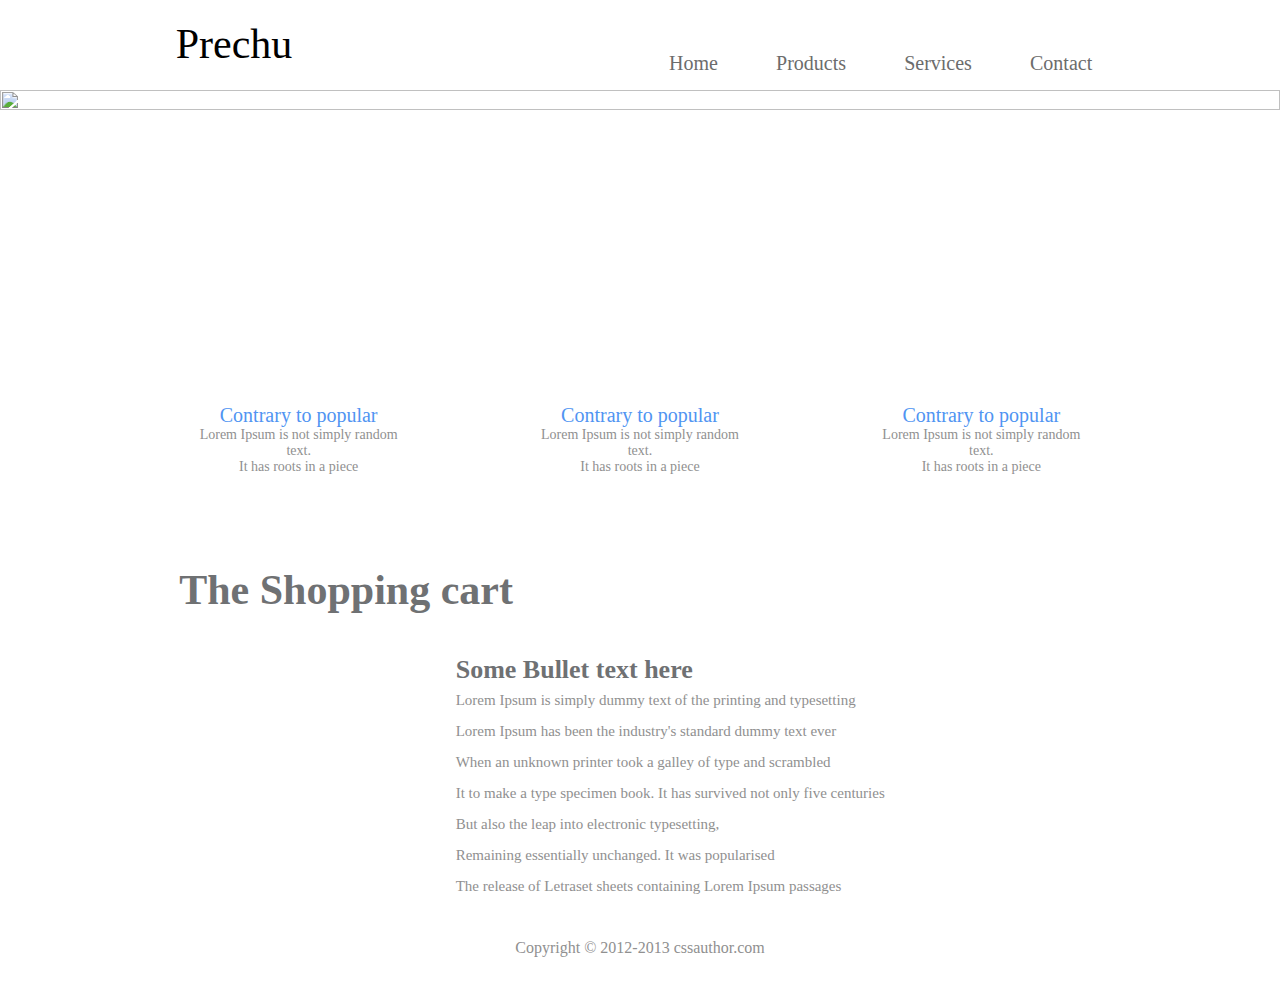
==== index.html @ d08e0838 "test" ====
<!DOCTYPE html>
<html lang="en">

<head>
	<meta charset="UTF-8">
	<title>Mobile</title>
	<link rel="stylesheet" href="style.css">
	<link rel="stylesheet" href="slider/slick.css">
	<link rel="stylesheet" href="slider/slick-theme.css">
	<link rel="stylesheet" href="button.css">
	<link rel="stylesheet" href="font-awesome.css">
	
	
	
	
		<script src="slider/slick.min.js"></script>
		<script src="js/index.js"></script>
	
	<script src='https://cdnjs.cloudflare.com/ajax/libs/jquery/3.1.1/jquery.min.js'></script>


	
	
	
</head>

<body>
	<div class="container">
	<div class="header">
		<div class="menu">
			<div class="logo">
				<a href="#"><p>Prechu</p></a>
			</div>
			<div class="navmenu">
				<ul>
					<li><a href="#">Home</a></li>
					<li><a href="#">Products</a></li>
					<li><a href="#">Services</a></li>
					<li><a href="#">Contact</a></li>
				</ul>
				</div>
				<div class="buttonmenu">
					<div class="overlay">
						<nav class="overlayMenu">
							<ul role="menu">
								<li><a href="#" role="menuitem">Home</a></li>
								<li><a href="#" role="menuitem">Products</a></li>
								<li><a href="#" role="menuitem">Services</a></li>
								<li><a href="#" role="menuitem">Contact</a></li>
							</ul>
						</nav>
					</div>
					<div class="navBurger" role="navigation" id="navToggle"></div>
				</div>
			</div>
		</div>
		
		<div class="container_2">
<div class="slider">
	<div class="slide">
		<img src="img/sl1.jpg" alt="">
		<div class="sltxt">
		<button id="btn_register">
			<a href="#">Sign up now</a>
		</button>
		<div class="regist" id="regist_1">
	<img src="img/men.png">
	<form>
		<div class="dws-input">
			<input type="text" name="username" placeholder="Введите логин">
		</div>
		<div class="dws-input">
			<input type="password" name="password" placeholder="Введите пароль">
		</div>
		<input class="dws-submit" type="submit" name="submit" value="ВОЙТИ"><br />
		<a href="#">Восстановить пароль</a>
	</form>
	<div class="dws-social">
		<i class="fa fa-vk" aria-hidden="true"></i>
		<i class="fa fa-twitter" aria-hidden="true"></i>
		<i class="fa fa-facebook" aria-hidden="true"></i>
		<i class="fa fa-google-plus-official" aria-hidden="true"></i>
		<i class="fa fa-odnoklassniki" aria-hidden="true"></i>
	</div>
	<i class="close" id="cclose">X</i>
</div>
			<h3 class="sl_h">Lorem Ipsum is simply</h3>
			<p class="sl_p">
				dummy text of the <br>
				printing & typesetting 
			</p>
			
		</div>
	</div>
	<div class="slide">
		<img src="img/sl2.jpg" alt="">
		<div class="sltxt">
			<h3 class="sl_h">Lorem Ipsum is simply</h3>
			<p class="sl_p">
				dummy text of the <br>
				printing & typesetting 
			</p>
		</div>
	</div>
	<div class="slide">
		<img src="img/sl3.jpg" alt="">
		<div class="sltxt">
			<h3 class="sl_h">Lorem Ipsum is simply</h3>
			<p class="sl_p">
				dummy text of the <br>
				printing & typesetting 
			</p>
		</div>
	</div>
</div>

	</div>

	<div class="shop">
		<div class="shop_items">
			<img src="img/im1.png" alt="">
			<div class="shoptxt">
			<a href="#">Contrary to popular</a>
				<p>Lorem Ipsum is not simply random text. <br>It has roots in a piece </p>
				</div>
		</div>
		<div class="shop_items">
			<img src="img/im2.png" alt="">
			<div class="shoptxt">
			<a href="#">Contrary to popular</a>
				<p>Lorem Ipsum is not simply random text. <br>It has roots in a piece </p>
				</div>
		</div>
		<div class="shop_items">
			<img src="img/im3.png" alt="">
			<div class="shoptxt">
			<a href="#">Contrary to popular</a>
				<p>Lorem Ipsum is not simply random text. <br>It has roots in a piece </p>
				</div>
		</div>
	</div>

	<div class="sale">
		<div class="saletxt">
			<h3>The Shopping cart</h3>
		</div>
		<div class="salemenu">
		<div class="imgsale">
			<img src="IMG/sale.png" alt="">
			</div>
			<div class="imgtxt">
				<h4>Some Bullet text here</h4>
				<p>Lorem Ipsum is simply dummy text of the printing and typesetting <br>
Lorem Ipsum has been the industry's standard dummy text ever<br>
When an unknown printer took a galley of type and scrambled <br>
It to make a type specimen book. It has survived not only five centuries <br>
But also the leap into electronic typesetting,<br>
Remaining essentially unchanged. It was popularised <br>
The release of Letraset sheets containing Lorem Ipsum passages</p>
			</div>
		</div>
	</div>
		<footer>
			<p>Copyright © 2012-2013 cssauthor.com</p>
		</footer>

		<script src="slider/slick.min.js"></script>
		<script src="js/index.js"></script>
		
	</div>

	
	<script>
		$(function(){
			$('#btn_register').click(function(){
				$('#regist_1').css('display','block');
			});
			$('#cclose').click(function(){
				$('#regist_1').css('display','none');
			})
		})
	</script>
	
</body>

</html>
---- style.css ----
body,
p,
input,
ul,
li,
a,
h1,
h2,
h3,
h4,
img {
	margin: 0px;
	padding: 0px;
}

body {
	font-family: 'Segoe WP N';
}
.container{
	overflow: hidden;
}

.header {
	height: 90px;
}

.menu {
	max-width: 1024px;
	height: 90px;
	margin: auto;
	display: flex;
	flex-direction: row;
	justify-content: space-between;
}

.logo {
	display: flex;
	flex-direction: row;
	margin-left: 3%;
	width: 31%;
}

.logo a {
	text-decoration: none;
	color: black;
	margin-top: 20px;
}

.logo p {
	font-family: 'Segoe WP light';
	font-size: 42px;
	position: absolute;
}

.logo p:before {
	content: url(IMG/LOGO.png);
	margin-right: 17px;
	position: relative;
	left: 2px;
	top: 3px;
}

.navmenu {
	width: 47%;
	margin-right: 3%;
}

.navmenu ul {
	display: flex;
	flex-direction: row;
	justify-content: space-around;
	text-align: center;
}

.navmenu li {
	list-style: none;
	margin-top: 52px;

}

.navmenu a {
	text-decoration: none;
	color: #6c6c6c;
	font-family: 'Segpe WP N';
	font-size: 20px;
}

.navmenu a:after {
	background-color: #5094f2;
	display: block;
	content: "";
	height: 2px;
	margin-top: 10px;
	width: 0%;
	-webkit-transition: width .3s ease-in-out;
	-moz--transition: width .3s ease-in-out;
	transition: width .3s ease-in-out;
}

a:hover:after,
a:focus:after {
	width: 100%;
}



.buttonmenu {
	width: 41px;
	height: 32px;
	position: fixed;
	right: 31px;
	top: 35px;
	background-color: #5094f2;
	display: none;
	border-radius: 2px;
}

.navBurger {
	position: fixed;
	right: 36px;
	top: 39px;
	cursor: pointer;
	background: white;
	-webkit-box-sizing: border-box;
	box-sizing: border-box;
	background-clip: content-box;
	width: 30px;
	height: 25px;
	border-top: 11px solid transparent;
	border-bottom: 11px solid transparent;
	-webkit-transform: rotate(0deg);
	transform: rotate(0deg);
	-webkit-transition: all 0.25s ease-in-out;
	transition: all 0.25s ease-in-out;
}

.navBurger:before,
.navBurger:after {
	content: "";
	position: absolute;
	background: white;
	height: 3px;
	width: 100%;
	right: 0;
	will-change: rotate;
	-webkit-transform: rotate(0deg);
	transform: rotate(0deg);
	-webkit-transition: all 0.5s ease;
	transition: all 0.5s ease;
}

.navBurger:before {
	top: -8px;
	width: 100%;
}

.navBurger:after {
	bottom: -8px;
	width: 100%;
}

.navBurger.active {
	background: transparent;
	background-clip: content-box;
}

.navBurger.active:before {
	-webkit-transform: rotate(135deg);
	transform: rotate(135deg);
	top: 0;
	background: #5094f2;
	width: 110%;
}

.navBurger.active:after {
	bottom: 0;
	-webkit-transform: rotate(-135deg);
	transform: rotate(-135deg);
	background: #5094f2;
	width: 110%;
}

.overlay {
	position: fixed;
	background: rgba(55, 55, 55, 0.2);
	top: 0;
	right: 0;
	width: 100%;
	height: 100%;
	opacity: .40;
	-webkit-transform-origin: right top;
	transform-origin: right top;
	-webkit-transform: scale(0);
	transform: scale(0);
	visibility: hidden;
	-webkit-transition: all .4s ease-in-out;
	transition: all .4s ease-in-out;
	overflow: hidden;
}

.overlay.open {
	opacity: .99;
	visibility: visible;
	-webkit-transform: scale(1);
	transform: scale(1);
}

.overlay.open li {
	display: block;
	-webkit-animation: fadeInRight 0.4s cubic-bezier(0.42, 0.83, 0.7, 1.5) forwards;
	animation: fadeInRight 0.4s cubic-bezier(0.42, 0.83, 0.7, 1.5) forwards;
	-webkit-animation-delay: .4s;
	animation-delay: .4s;
	-webkit-transform: rotate(-7deg);
	transform: rotate(-7deg);
	-webkit-transform-origin: center bottom;
	transform-origin: center bottom;
}

.overlay.open li:nth-of-type(2) {
	-webkit-animation-delay: .5s;
	animation-delay: .5s;
}

.overlay.open li:nth-of-type(3) {
	-webkit-animation-delay: .6s;
	animation-delay: .6s;
}

.overlay.open li:nth-of-type(4) {
	-webkit-animation-delay: .7s;
	animation-delay: .7s;
}

.overlay.open li:nth-of-type(5) {
	-webkit-animation-delay: .8s;
	animation-delay: .8s;
}

.overlayMenu {
	position: absolute;
	right: 30vw;
	bottom: 20vw;
}

.overlayMenu ul {
	list-style: none;
	text-align: center;
	padding: 0;
	margin: 0 auto;
	display: block;
	position: relative;
	height: 100%;
}

.overlayMenu ul li {
	display: block;
	position: relative;
	opacity: 0;
	width: 100%;
}

.overlayMenu ul li a {
	display: inline-block;
	border: 1px solid rgba(255, 255, 255, 0.9);
	color: #ffffff;
	text-decoration: none;
	font-size: 30px;
	padding: 10px 40px 10px 40px;
	margin: 5px 0;
	-webkit-transition: .2s;
	transition: .2s;
}

.overlayMenu ul li a:hover,
.overlayMenu ul li a:active,
.overlayMenu ul li a:focus {
	-webkit-transform: translateX(-2px);
	transform: translateX(-2px);
	padding-left: 80px;
	outline: 1px solid rgba(255, 255, 255, 0.9);
	background: rgba(80, 148, 242, 0.9);
}

.locked {
	overflow: hidden;
}

@-webkit-keyframes fadeInRight {
	0% {
		opacity: 0;
		left: 50px;
	}

	100% {
		opacity: 1;
		left: 0;
		-webkit-transform: rotate(0deg);
		transform: rotate(0deg);
	}
}

@keyframes fadeInRight {
	0% {
		opacity: 0;
		left: 50px;
	}

	100% {
		opacity: 1;
		left: 0;
		-webkit-transform: rotate(0deg);
		transform: rotate(0deg);
	}
}

.container2{
	height: 482px;
}
.slider {
	margin: auto;
}

.slide{
	position: relative;
}
.slide img{
	height: 100%;
	width: 100%;
}
.sltxt{
	position: absolute;
	top: 40%;
	right: 13%;
	text-align: center;
}
.sltxt h3{
	font-size: 49px;
	font-family: 'Segoe WP light';
	color: white;
	text-align: left;
}

.sltxt p{
	font-size: 26px;
	font-family: 'Segoe WP light';
	color: white;
	text-align: left;
}
.slider::after{
	content: url(IMG/layer1.png);
	width: 100%;
	position: relative;
	bottom: 10px;	
}
.shop{
	max-width: 1024px;
	height: 357px;
	margin: auto;
	display: flex;
	flex-direction: row;
	justify-content: space-around;
}
.shop_items {
	width: 21%;
	display: flex;
	flex-direction: column;
	flex-wrap: wrap;
	justify-content: space-around;
}
.shop_items img{
	height: 64%;
}

.shop_items a{
	display: block;
	text-decoration: none;
	font-size: 20px;
	font-family: 'Segoe WP N';
	color: #5094f2;
	text-align: center;

}
.shop_items p{
	text-align: center;
	font-family: 'Segoe WP N';
	font-size: 14px;
	color: #909090;
}

.sale {
	max-width: 1024px;
	margin: auto;
	display: flex;
	flex-direction: column;
	flex-wrap: wrap;
	margin-top: 6%;
}


.saletxt{
	width: 100%;
}
.saletxt h3{
	height: 10%;
	font-size: 42px;
	color: #6f7173;
	text-align: left;
	margin-left: 5%;
}

.salemenu{
	width: 100%;
	height: 84%;
	display: flex;
	flex-direction: row;
	justify-content: space-around;
	margin-top: 4%;
}
.salemenu img{
	margin-left: 4%;
	margin-top: 2%;
}
.imgtxt {
	width: 60%;
	margin-left: 8%;
}
.salemenu h4{
	font-size: 26px;
	color: #6f7173;
	text-align: left;
}
.salemenu p{
	text-align: left;
	color: #909090;
	font-family: 'Segoe WP light';
	font-size: 15px;
	line-height: 31px;
}







.loginmodal-container {
  padding: 30px;
  max-width: 350px;
  width: 100% !important;
  background-color: #F7F7F7;
  margin: 0 auto;
  border-radius: 2px;
  box-shadow: 0px 2px 2px rgba(0, 0, 0, 0.3);
  overflow: hidden;
  font-family: roboto;
}

.loginmodal-container h1 {
  text-align: center;
  font-size: 1.8em;
  font-family: roboto;
}

.loginmodal-container input[type=submit] {
  width: 100%;
  display: block;
  margin-bottom: 10px;
  position: relative;
}

.loginmodal-container input[type=text], input[type=password] {
  height: 44px;
  font-size: 16px;
  width: 100%;
  margin-bottom: 10px;
  -webkit-appearance: none;
  background: #fff;
  border: 1px solid #d9d9d9;
  border-top: 1px solid #c0c0c0;
  /* border-radius: 2px; */
  padding: 0 8px;
  box-sizing: border-box;
  -moz-box-sizing: border-box;
}

.loginmodal-container input[type=text]:hover, input[type=password]:hover {
  border: 1px solid #b9b9b9;
  border-top: 1px solid #a0a0a0;
  -moz-box-shadow: inset 0 1px 2px rgba(0,0,0,0.1);
  -webkit-box-shadow: inset 0 1px 2px rgba(0,0,0,0.1);
  box-shadow: inset 0 1px 2px rgba(0,0,0,0.1);
}

.loginmodal {
  text-align: center;
  font-size: 14px;
  font-family: 'Arial', sans-serif;
  font-weight: 700;
  height: 36px;
  padding: 0 8px;
/* border-radius: 3px; */
/* -webkit-user-select: none;
  user-select: none; */
}

.loginmodal-submit {
  /* border: 1px solid #3079ed; */
  border: 0px;
  color: #fff;
  text-shadow: 0 1px rgba(0,0,0,0.1); 
  background-color: #4d90fe;
  padding: 17px 0px;
  font-family: roboto;
  font-size: 14px;
  /* background-image: -webkit-gradient(linear, 0 0, 0 100%,   from(#4d90fe), to(#4787ed)); */
}

.loginmodal-submit:hover {
  /* border: 1px solid #2f5bb7; */
  border: 0px;
  text-shadow: 0 1px rgba(0,0,0,0.3);
  background-color: #357ae8;
  /* background-image: -webkit-gradient(linear, 0 0, 0 100%,   from(#4d90fe), to(#357ae8)); */
}

.loginmodal-container a {
  text-decoration: none;
  color: #666;
  font-weight: 400;
  text-align: center;
  display: inline-block;
  opacity: 0.6;
  transition: opacity ease 0.5s;
} 

.login-help{
  font-size: 12px;
}

.login-btn {
  text-align:center;
  margin-top: 50px;
}

.button {
  line-height: 55px;
  padding: 0 30px;
  background: #004a80;
  color: #fff;
  display: inline-block;
  font-family: roboto;
  text-decoration: none;
  font-size: 18px;
}

.button:hover,
.button:visited {
  background: #006cba;
  color: #fff;
}


#btn_register {
  position: absolute;
  bottom: -46%;
	left: 5%;
  width: 172px;
  height: 41px;
  background-color: #5094f2;
  border-style: none;
}

#btn_register a{
	text-decoration: none;
	font-size: 14px;
}


footer{
	max-width: 1024px;
	height: 91px;
	margin: auto;
}

footer p{
	text-align: center;
	color: #909090;
	line-height: 91px;
}

@media (max-width: 1140px){
	.sltxt{
		position: absolute;
		top: 35%;
		right: 10%;
		text-align: center;
		
	}
	.sltxt h3{
		font-size: 41px;	
	}
}
@media (max-width: 840px){
	.sltxt{
		position: absolute;
		top: 31%;
		right: 6%;
		text-align: center;
		
	}
	.sltxt h3{
		font-size: 38px;	
	}
}
@media (max-width: 640px){
	.sltxt{
		position: absolute;
		top: 25%;
		right: 5%;
		text-align: center;
		
	}
	.sltxt h3{
		font-size: 34px;	
	}
	.sltxt p{
		font-size: 22px;	
	}
}

@media (max-width: 640px) {
	.buttonmenu {
		display: block;
	}

	.navmenu {
		display: none;
	}
	.shop {
		height: 574px;
		flex-direction: column;
		flex-wrap: wrap;
		justify-content: space-around;
	}
	.shop_items{
		height: 32%;
		width: 100%;
		flex-direction: row;
		justify-content: space-around;
	}
	.shop_items img{
		width: 22%;
		margin-left: 5%;
		margin-right: 3%;
	}
	.shop_items p{
		font-size: 19px;
		text-align: left;
	}
	.shop_items a{
		font-size: 34px;
		text-align: left;
	}
	.shoptxt{
		width: 70%;
	}
	.sale {
		display: flex;
		flex-direction: column;
		flex-wrap: wrap;
	}
	.salemenu {
		display: flex;
		flex-direction: column;
		justify-content: center;
	}
	.saletxt h3 {
		text-align: center;
	}
	.imgsale{
		width: 100%;
		display: flex;
		justify-content: center;
	}
	.salemenu img{
		width: 32%;	
	}
	.imgtxt p{
	font-size: 17px;
		margin-top: 3%;
	}
	.imgtxt {
		width: 83%;
		margin: auto;
		line-height: 36px;
	}
}

@font-face {
	font-family: "Segoe WP light";
	src: url ("../fonts/Segoe WP Light.ttf") format("truetype");
}

@font-face {
	font-family: "Segoe WP N";
	src: url ("../fonts/SegoeWPN.ttf") format("truetype");
}
---- button.css ----
a{
  color: #fff;
 }
a:hover{
 text-decoration: none;
}
.regist {
	display: none;
	position: absolute;
	top: -120px;
	left: -50%;
	width: 100%;
	background-color: rgba(24, 33, 52, 0.7);
	text-align: center;
 	box-shadow: 0 -5px 0 #3adbfd;
 	padding-bottom: 20px;
}
.regist img{
 width:120px;
 height:120px;
 margin: -60px 0 10px 0;
 border: 5px solid #1a394f;
 border-radius: 50%;
 box-shadow: 0 -5px 0 #3adbfd;
}

input[type="text"],input[type="password"]{
	width: 300px;
 	height:50px;
 	font-size: 18px;
 	margin-bottom: 25px;
 	border-radius: 4px;
 	padding-left: 40px;
}
input[type="password"]{
	width: 340px;
	}
.dws-input input:hover{
 box-shadow: 0 0 6px 3px rgba(58, 219, 253, 0.35);
}
.dws-submit {
 padding: 13px 30px;
 margin: 5px 0 20px 0;
 font-size: 15px;
 color: #fff;
 background-color: #2ca8c6;
 border: none;
 border-bottom: 4px solid #6ee9fd;
 cursor: pointer;
}
.dws-submit:hover{
 transition: all 0.5s;
 background: #fff;
 color: #2c536c;
}

.dws-input::before{
 font-family: "FontAwesome";
 content: "\f007";
 position: absolute;
 font-size: 30px;
 padding: 10px 0 0 7px;
 color: #2c536c;
}
.dws-input:nth-child(2)::before{
content: "\f023";
}
.dws-input:hover::before{
 color: #319ebc;
 transition: all 0.3s;
}
.dws-social i{
 color: #fff;
 font-size: 20px;
 width: 20px;
 padding: 10px;
}
.dws-social i:hover{
 background-color: #fff;
 color: #1a394f;
 border-radius: 5px;
 cursor: pointer;
}

.close{
	position: absolute;
	right: -15px;
	top: -40px;
	color: #fff;
	font-size: 30px;
}
.close:hover{
text-shadow: 1px 1px 4px rgba(58, 219, 253);
}
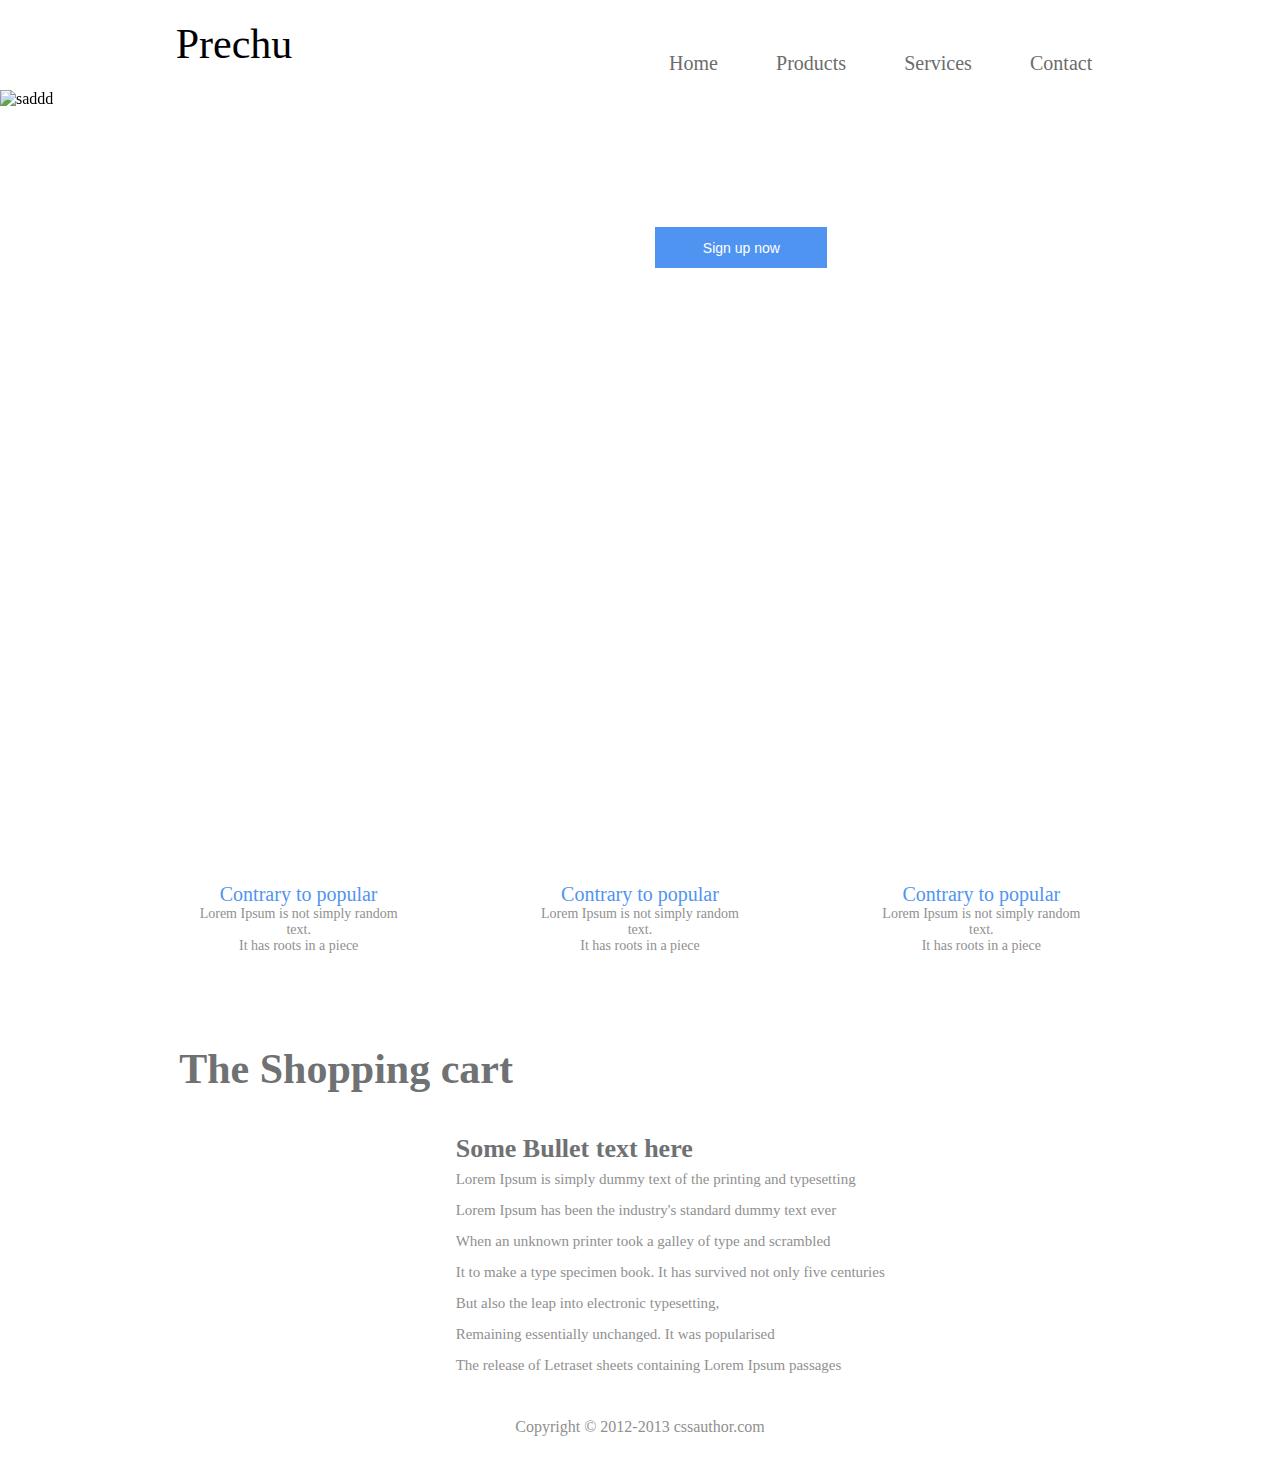
==== commit d8f60e34: "Update index.html" ====
--- a/index.html
+++ b/index.html
@@ -58,7 +58,7 @@
 		<div class="container_2">
 <div class="slider">
 	<div class="slide">
-		<img src="img/sl1.jpg" alt="">
+		<img src="img/sl1.jpg" alt="saddd">
 		<div class="sltxt">
 		<button id="btn_register">
 			<a href="#">Sign up now</a>
@@ -93,7 +93,7 @@
 		</div>
 	</div>
 	<div class="slide">
-		<img src="img/sl2.jpg" alt="">
+		<img src="Img/sl2.jpg" alt="tyu">
 		<div class="sltxt">
 			<h3 class="sl_h">Lorem Ipsum is simply</h3>
 			<p class="sl_p">
@@ -183,4 +183,4 @@
 	
 </body>
 
-</html>+</html>
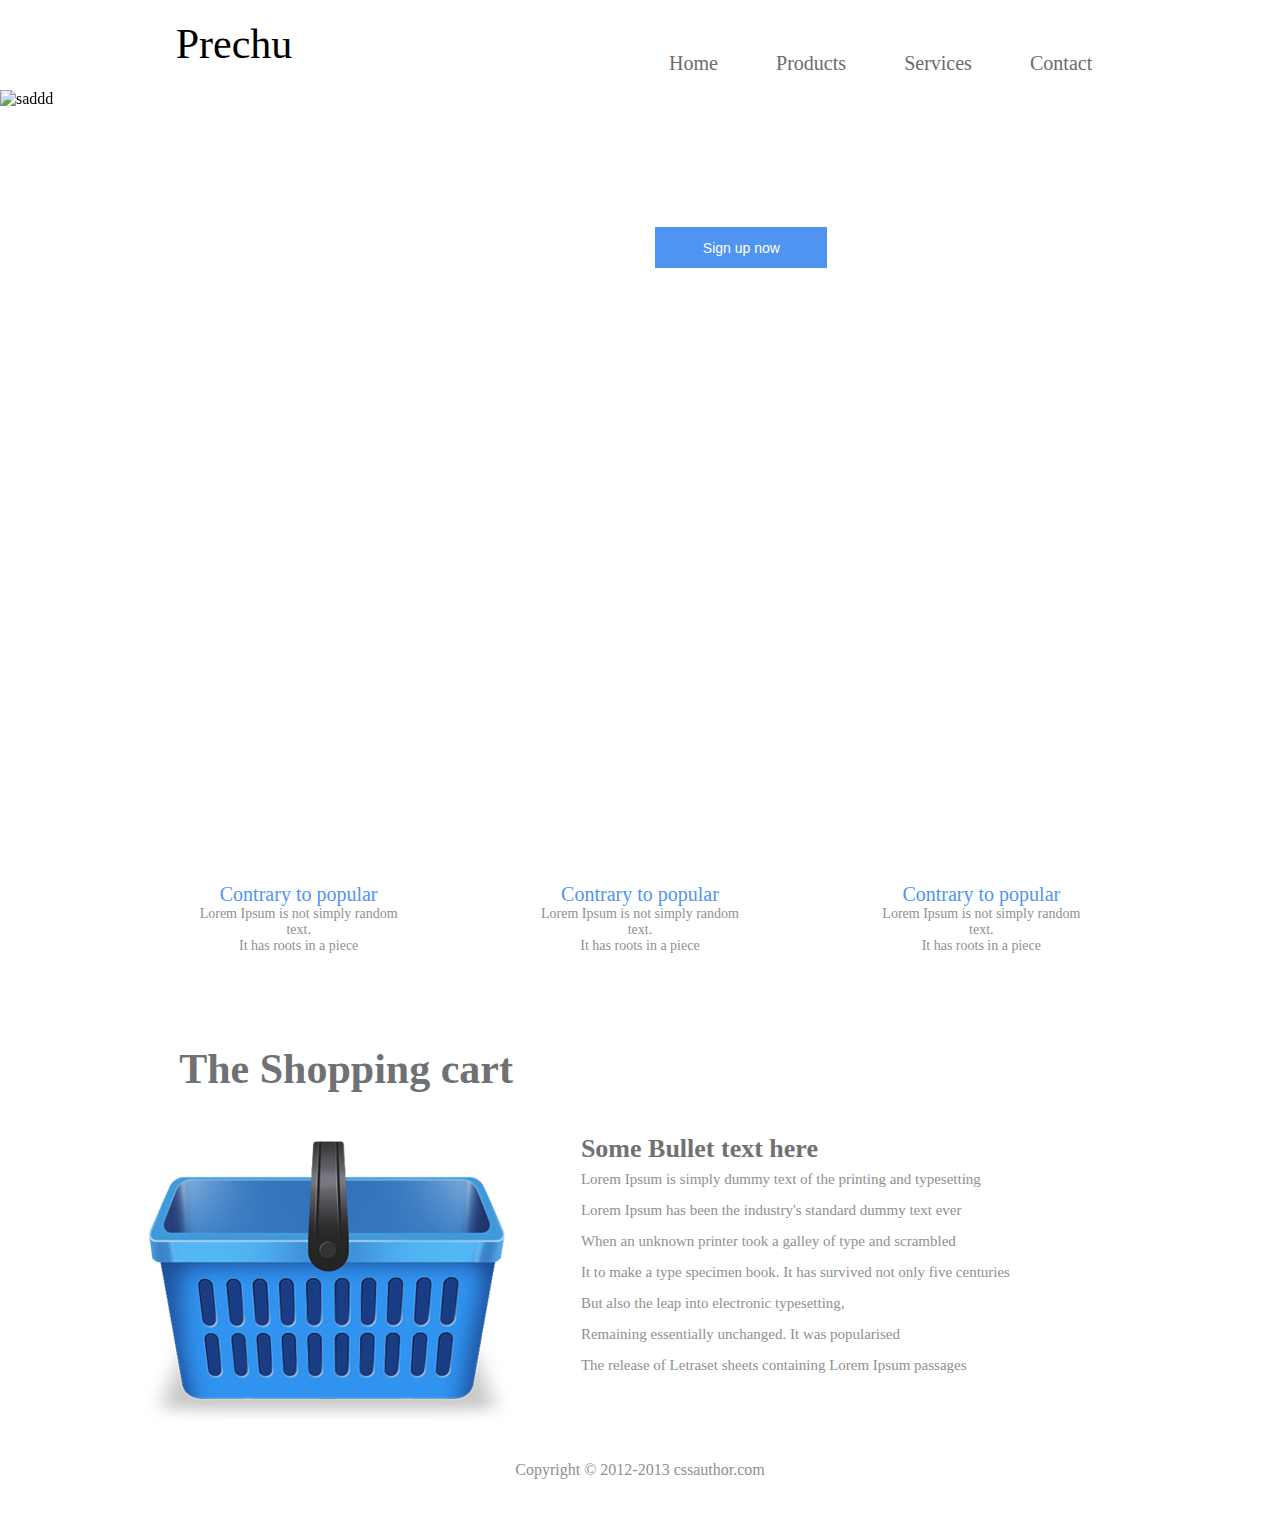
==== commit c0701158: "Update index.html" ====
--- a/index.html
+++ b/index.html
@@ -146,7 +146,7 @@
 		</div>
 		<div class="salemenu">
 		<div class="imgsale">
-			<img src="IMG/sale.png" alt="">
+			<img src="Img/sale.png" alt="jdksjdkd">
 			</div>
 			<div class="imgtxt">
 				<h4>Some Bullet text here</h4>
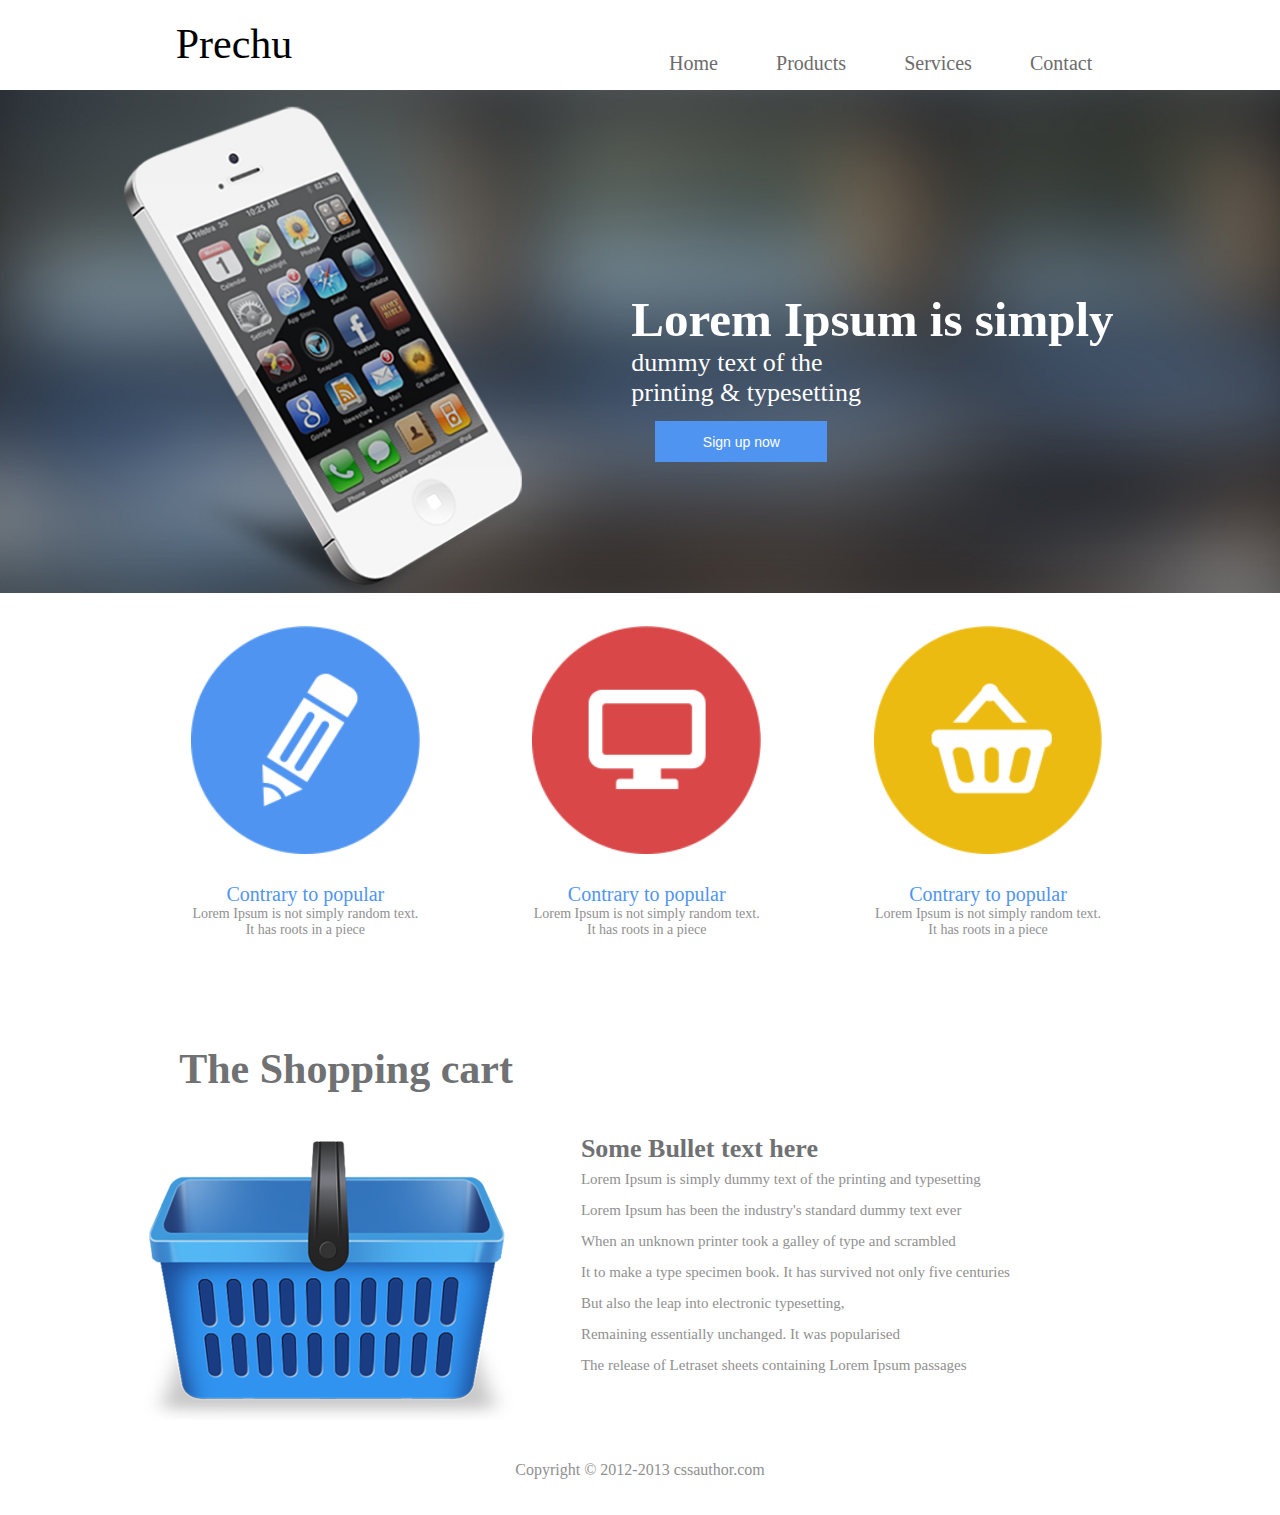
==== commit d58b6ce6: "Update index.html" ====
--- a/index.html
+++ b/index.html
@@ -58,7 +58,7 @@
 		<div class="container_2">
 <div class="slider">
 	<div class="slide">
-		<img src="img/sl1.jpg" alt="saddd">
+		<img src="Img/sl1.jpg" alt="saddd">
 		<div class="sltxt">
 		<button id="btn_register">
 			<a href="#">Sign up now</a>
@@ -103,7 +103,7 @@
 		</div>
 	</div>
 	<div class="slide">
-		<img src="img/sl3.jpg" alt="">
+		<img src="Img/sl3.jpg" alt="">
 		<div class="sltxt">
 			<h3 class="sl_h">Lorem Ipsum is simply</h3>
 			<p class="sl_p">
@@ -118,21 +118,21 @@
 
 	<div class="shop">
 		<div class="shop_items">
-			<img src="img/im1.png" alt="">
+			<img src="Img/im1.png" alt="">
 			<div class="shoptxt">
 			<a href="#">Contrary to popular</a>
 				<p>Lorem Ipsum is not simply random text. <br>It has roots in a piece </p>
 				</div>
 		</div>
 		<div class="shop_items">
-			<img src="img/im2.png" alt="">
+			<img src="Img/im2.png" alt="">
 			<div class="shoptxt">
 			<a href="#">Contrary to popular</a>
 				<p>Lorem Ipsum is not simply random text. <br>It has roots in a piece </p>
 				</div>
 		</div>
 		<div class="shop_items">
-			<img src="img/im3.png" alt="">
+			<img src="Img/im3.png" alt="">
 			<div class="shoptxt">
 			<a href="#">Contrary to popular</a>
 				<p>Lorem Ipsum is not simply random text. <br>It has roots in a piece </p>
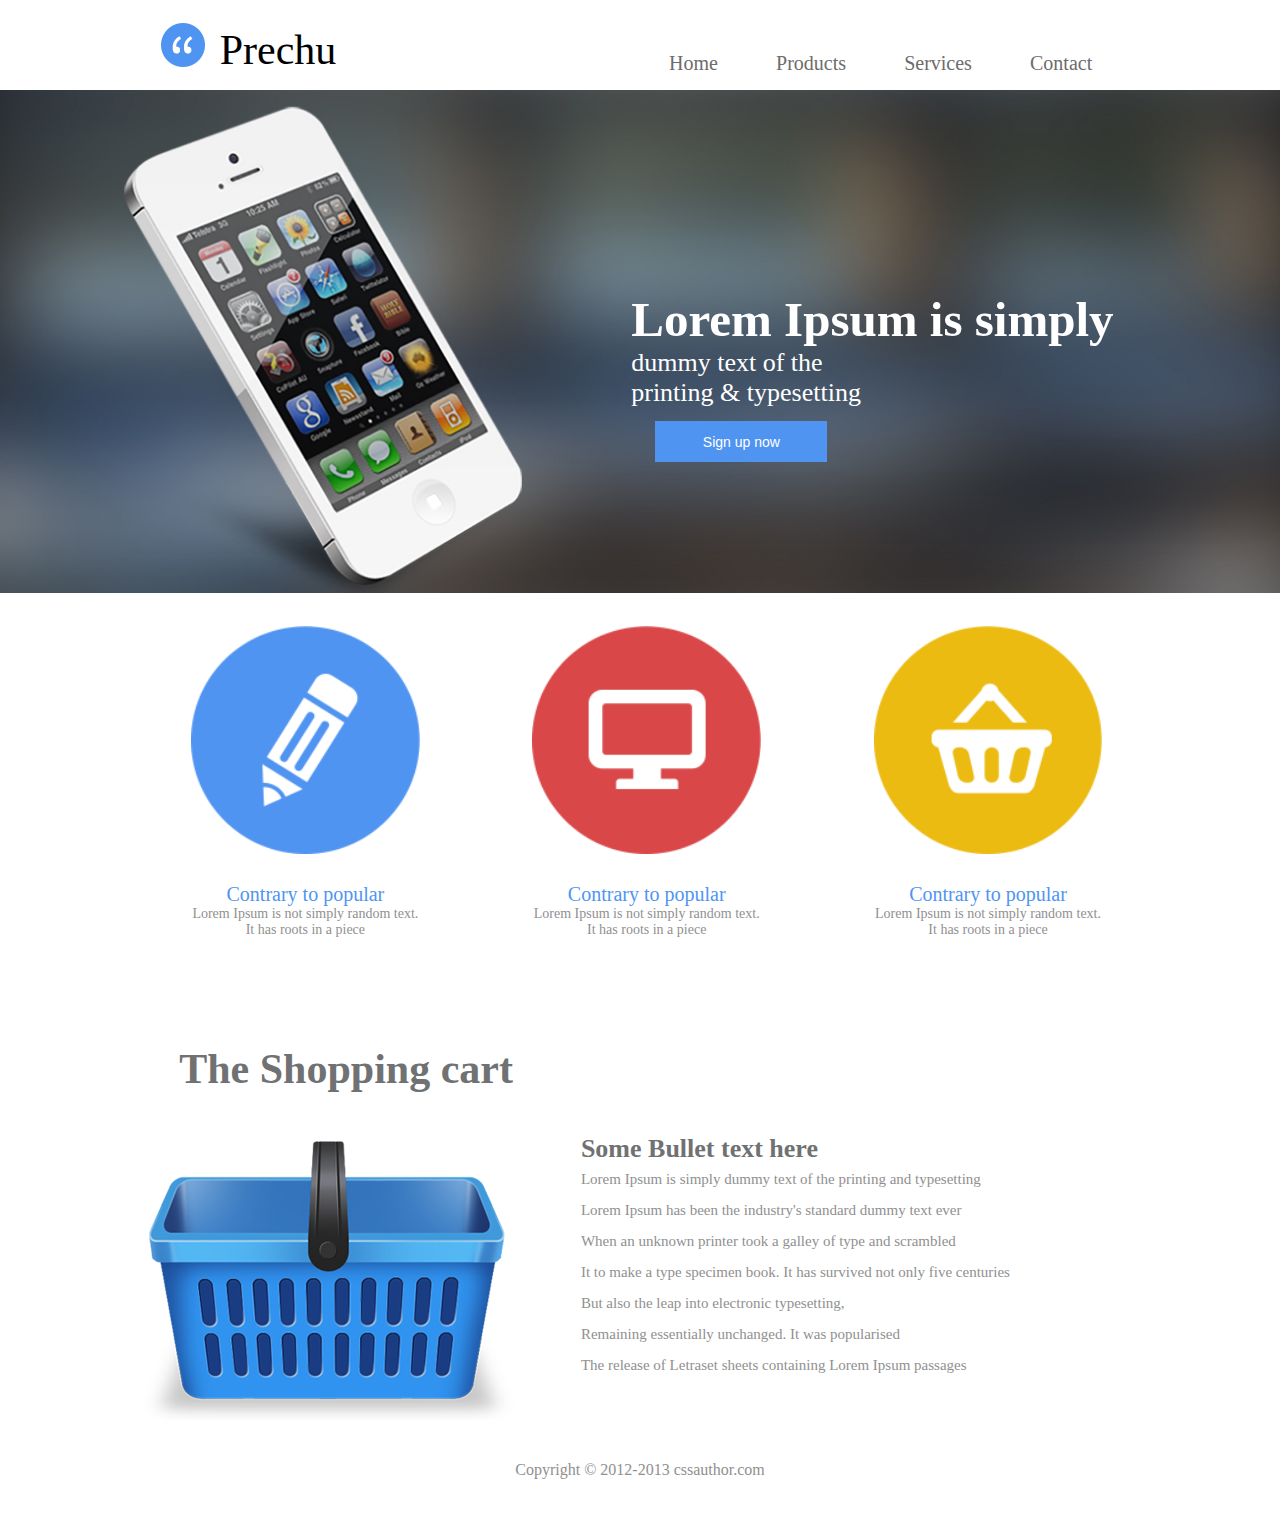
==== commit 29126c79: "Update index.html" ====
--- a/index.html
+++ b/index.html
@@ -64,7 +64,7 @@
 			<a href="#">Sign up now</a>
 		</button>
 		<div class="regist" id="regist_1">
-	<img src="img/men.png">
+	<img src="Img/men.png">
 	<form>
 		<div class="dws-input">
 			<input type="text" name="username" placeholder="Введите логин">
--- a/style.css
+++ b/style.css
@@ -53,7 +53,7 @@
 }
 
 .logo p:before {
-	content: url(IMG/LOGO.png);
+	content: url(Img/LOGO.png);
 	margin-right: 17px;
 	position: relative;
 	left: 2px;
@@ -705,4 +705,4 @@
 @font-face {
 	font-family: "Segoe WP N";
 	src: url ("../fonts/SegoeWPN.ttf") format("truetype");
-}+}
